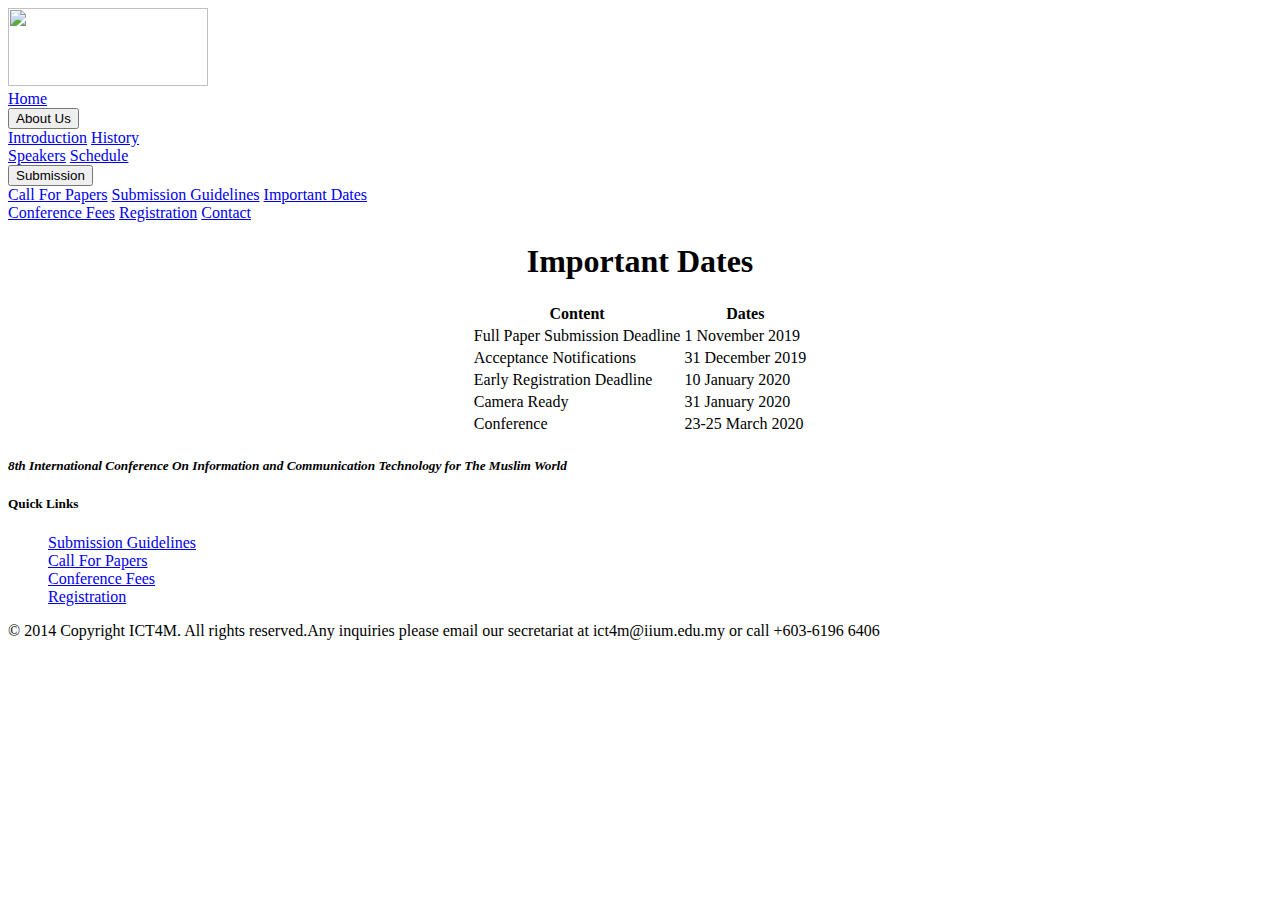
==== importantdates.html @ d9645aab "Add files via upload" ====
<!DOCTYPE html>
<html lang="en" dir="ltr">

<head>
<head>
  <meta charset="utf-8">
  <title>Important Dates</title>
  <link rel="stylesheet" href="tarikhpenting.css">
  <link href="https://fonts.googleapis.com/css?family=Montserrat&display=swap" rel="stylesheet">
  <link href="https://fonts.googleapis.com/css?family=Poppins&display=swap" rel="stylesheet">
  </head>
  <body>
<img src="ict4m2020.png" class="logo" width="200px" height="78px">
<nav>
  <div class="topnav">
   <a href="index.html">Home</a>
          <div class="subnav">
            <button class="subnavbtn">About Us<i class="fa fa-caret-down"></i></button>
            <div class="subnavContent">
              <a href="intropro.html">Introduction</a>
              <a href="hispro.html">History</a></div>
            </div>

            <a href="speakerspro.html">Speakers</a>
            <a href="tentative.html">Schedule</a>
            <div class="subnav">
              <button class="subnavbtn">Submission<i class="fa fa-caret-down"></i></button>
                <div class="subnavContent">
                  <a href="callpapers.html">Call For Papers</a>
                  <a href="submission.html">Submission Guidelines</a>
                  <a href="importantdates.html">Important Dates</a></div>
                </div>
              <a href="fees_project.html">Conference Fees</a>
              <a href="registration.html">Registration</a>
              <a href="contact.html">Contact</a>
            </div>

</nav>


<h1><div style="text-align: center">Important Dates</div> </h1>
                    <div class="t1" align="center">


                    <table>
                      <tr>
                        <th style="text-align: center" class="th1">Content</th>
                        <th style="text-align: center" class="th2">Dates</th>
                      </tr>
                      <tr class="td1">
                        <td>Full Paper Submission Deadline</td>
                        <td>1 November 2019</td>
                      </tr>
                      <tr class=td2>
                        <td>Acceptance Notifications</td>
                        <td>31 December 2019</td>
                      </tr>
                      <tr class="td3">
                        <td>Early Registration Deadline</td>
                        <td>10 January 2020</td>
                      </tr>
                      <tr class="td4">
                        <td>Camera Ready</td>
                        <td>31 January 2020</td>
                      </tr>
                      <tr class="td5">
                        <td>Conference</td>
                        <td>23-25 March 2020 </td>
                      </tr>

                    </table>
                    </div>






                        <footer class="page-footer">
                          <div class="container">
                            <div class="row">
                              <div class="col2">
                                <h5 class="white-text"><i>8th International Conference On Information and Communication Technology for The Muslim World</i></h5>
                              </div>
                              <div class="col l4 offset-l2 s12">
                                <h5 class="white-text">Quick Links</h5>
                                <ul style="list-style: none" >
                                  <li><a  class="grey-text text-lighten-3" href="#!">Submission Guidelines</a></li>
                                  <li><a  class="grey-text text-lighten-3" href="#!">Call For Papers</a></li>
                                  <li><a  class="grey-text text-lighten-3" href="#!">Conference Fees</a></li>
                                  <li><a  class="grey-text text-lighten-3" href="registration.html">Registration</a></li>
                                </ul>
                              </div>
                            </div>
                          </div>
                          <div class="footer-copyright">
                            <div class="container">
                            © 2014 Copyright ICT4M. All rights reserved.Any inquiries please email our secretariat at ict4m@iium.edu.my or call +603-6196 6406
                            </div>
                          </div>
                        </footer>
                    </body>
                    </html>
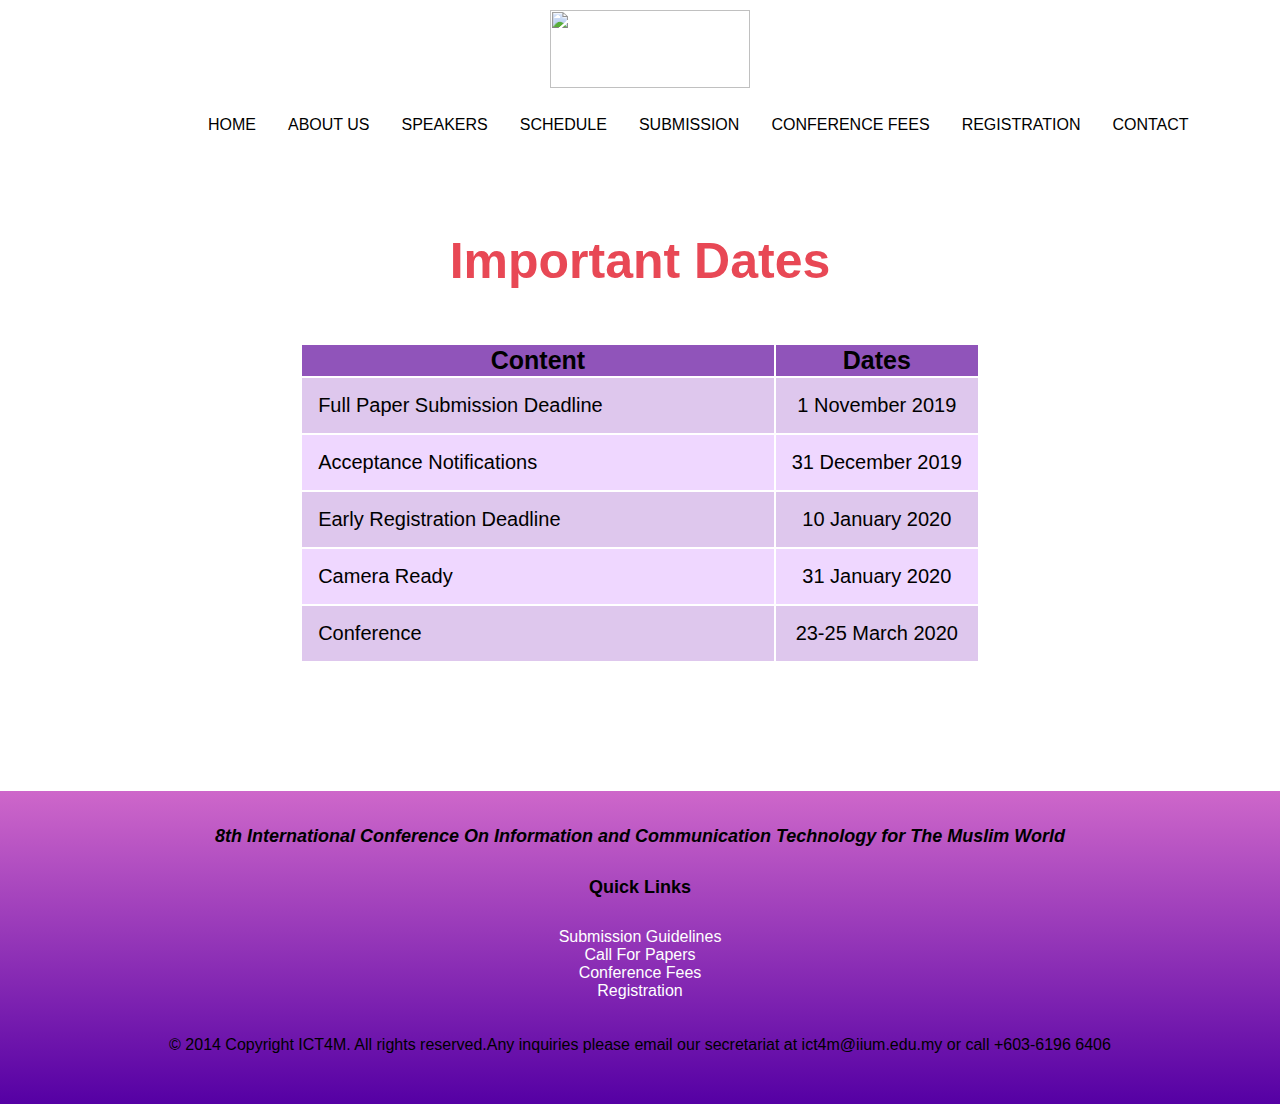
==== commit 3a1c93e0: "Add files via upload" ====
--- a/importantdates.html
+++ b/importantdates.html
@@ -5,7 +5,7 @@
 <head>
   <meta charset="utf-8">
   <title>Important Dates</title>
-  <link rel="stylesheet" href="tarikhpenting.css">
+  <link rel="stylesheet" href="importantdates.css">
   <link href="https://fonts.googleapis.com/css?family=Montserrat&display=swap" rel="stylesheet">
   <link href="https://fonts.googleapis.com/css?family=Poppins&display=swap" rel="stylesheet">
   </head>
@@ -49,23 +49,23 @@
                       </tr>
                       <tr class="td1">
                         <td>Full Paper Submission Deadline</td>
-                        <td>1 November 2019</td>
+                        <td style="text-align: center">1 November 2019</td>
                       </tr>
                       <tr class=td2>
                         <td>Acceptance Notifications</td>
-                        <td>31 December 2019</td>
+                        <td style="text-align: center">31 December 2019</td>
                       </tr>
                       <tr class="td3">
                         <td>Early Registration Deadline</td>
-                        <td>10 January 2020</td>
+                        <td style="text-align: center">10 January 2020</td>
                       </tr>
                       <tr class="td4">
                         <td>Camera Ready</td>
-                        <td>31 January 2020</td>
+                        <td style="text-align: center">31 January 2020</td>
                       </tr>
                       <tr class="td5">
                         <td>Conference</td>
-                        <td>23-25 March 2020 </td>
+                        <td style="text-align: center">23-25 March 2020 </td>
                       </tr>
 
                     </table>
--- a/importantdates.css
+++ b/importantdates.css
@@ -0,0 +1,168 @@
+*{
+  font-family: sans-serif;
+}
+
+body{
+  margin: 0;
+}
+
+img {
+  margin-top: 10px;
+  margin-left: 43%;
+  box-sizing: border-box;
+  display: inline;
+
+}
+
+h1 {
+  font-size: 50px;
+  padding-top: 50px;
+padding-right: 50px;
+padding-bottom: 20px;
+padding-left: 50px;
+  color: #e84855;
+  font-family: 'Montserrat', sans-serif;
+  text-align: center;
+}
+.topnav {
+  overflow: hidden;
+  background-color: transparent;
+  padding-left: 15%;
+  margin-top: 10px;
+  margin-bottom: 10px;
+  font-family: 'Poppins', sans-serif;
+}
+
+/* Navigation links */
+.topnav a {
+  float: left;
+  font-size: 16px;
+  color: black;
+  text-align: center;
+  padding: 14px 16px;
+  text-decoration: none;
+  border: 5px;
+  text-transform: uppercase;
+
+}
+
+/* The subnavigation menu */
+.subnav {
+  float: left;
+  overflow: hidden;
+}
+
+/* Subnav button */
+.subnav .subnavbtn {
+  font-size: 16px;
+  border: 5px;
+  outline: none;
+  color: black;
+  padding: 14px 16px;
+  background-color: inherit;
+  font-family: inherit;
+  margin: 0;
+  text-transform: uppercase;
+}
+
+/* Add a red background color to navigation links on hover */
+.topnav a:hover, .subnav:hover .subnavbtn {
+  background-color: #e84855;
+}
+
+/* Style the subnav content - positioned absolute */
+.subnavContent {
+  display: none;
+  position: absolute;
+  background-color: #e84855;
+  min-width: 160px;
+  box-shadow: 0px 8px 16px 0px rgba(0, 0, 0, 0.2);
+  z-index: 1;
+}
+
+/* Style the subnav links */
+.subnavContent a {
+  float: none;
+  font-size: 15px;
+  color: black;
+  padding: 12px 16px;
+  text-decoration: none;
+  display: block;
+  text-align: left;
+}
+
+/* Add a grey background color on hover */
+.subnavContent a:hover {
+  background-color: #fff;
+}
+
+.subnav:hover .subnavContent {
+  display: inline-flex;
+}
+
+/* table styling*/
+
+th{
+  background-color: #9054BA;
+  font-size: 25px;
+  table-layout: fixed;
+  width: 70%;
+}
+
+ td {
+  text-align: left;
+  padding: 16px;
+  font-size: 20px;
+}
+
+tr:nth-child(odd) {
+  background-color: #EFD7FF;
+}
+
+tr:nth-child(even) {
+  background-color: #DEC7ED;
+}
+
+/* footer */
+.page-footer{
+  margin-top: 10%;
+  padding: 30px;
+  padding-top: 5px;
+  text-align: center;
+  font-family: 'Montserrat', sans-serif;
+  background: #CE67CA;
+background: -moz-linear-gradient(top, #CE67CA 0%, #5500A4 100%, #C59237 100%);
+background: -webkit-linear-gradient(top, #CE67CA 0%, #5500A4 100%, #C59237 100%);
+background: linear-gradient(to bottom, #CE67CA 0%, #5500A4 100%, #C59237 100%);
+padding: 30px;
+padding-top: 5px;
+text-align: center;
+}
+a{
+  color:white;
+}
+ li:hover{
+  text-decoration: underline;
+}
+a:link{
+  text-decoration: none;
+}
+li:active{
+  text-decoration: underline;
+}
+h5{
+  font-size: 18px;
+}
+ul {
+    display: block;
+    list-style-type: disc;
+    margin-block-start: 1em;
+    margin-block-end: 1em;
+    margin-inline-start: 0px;
+    margin-inline-end: 0px;
+    margin-right: 40px;
+
+}
+.container{
+  padding-bottom: 20px;
+}
